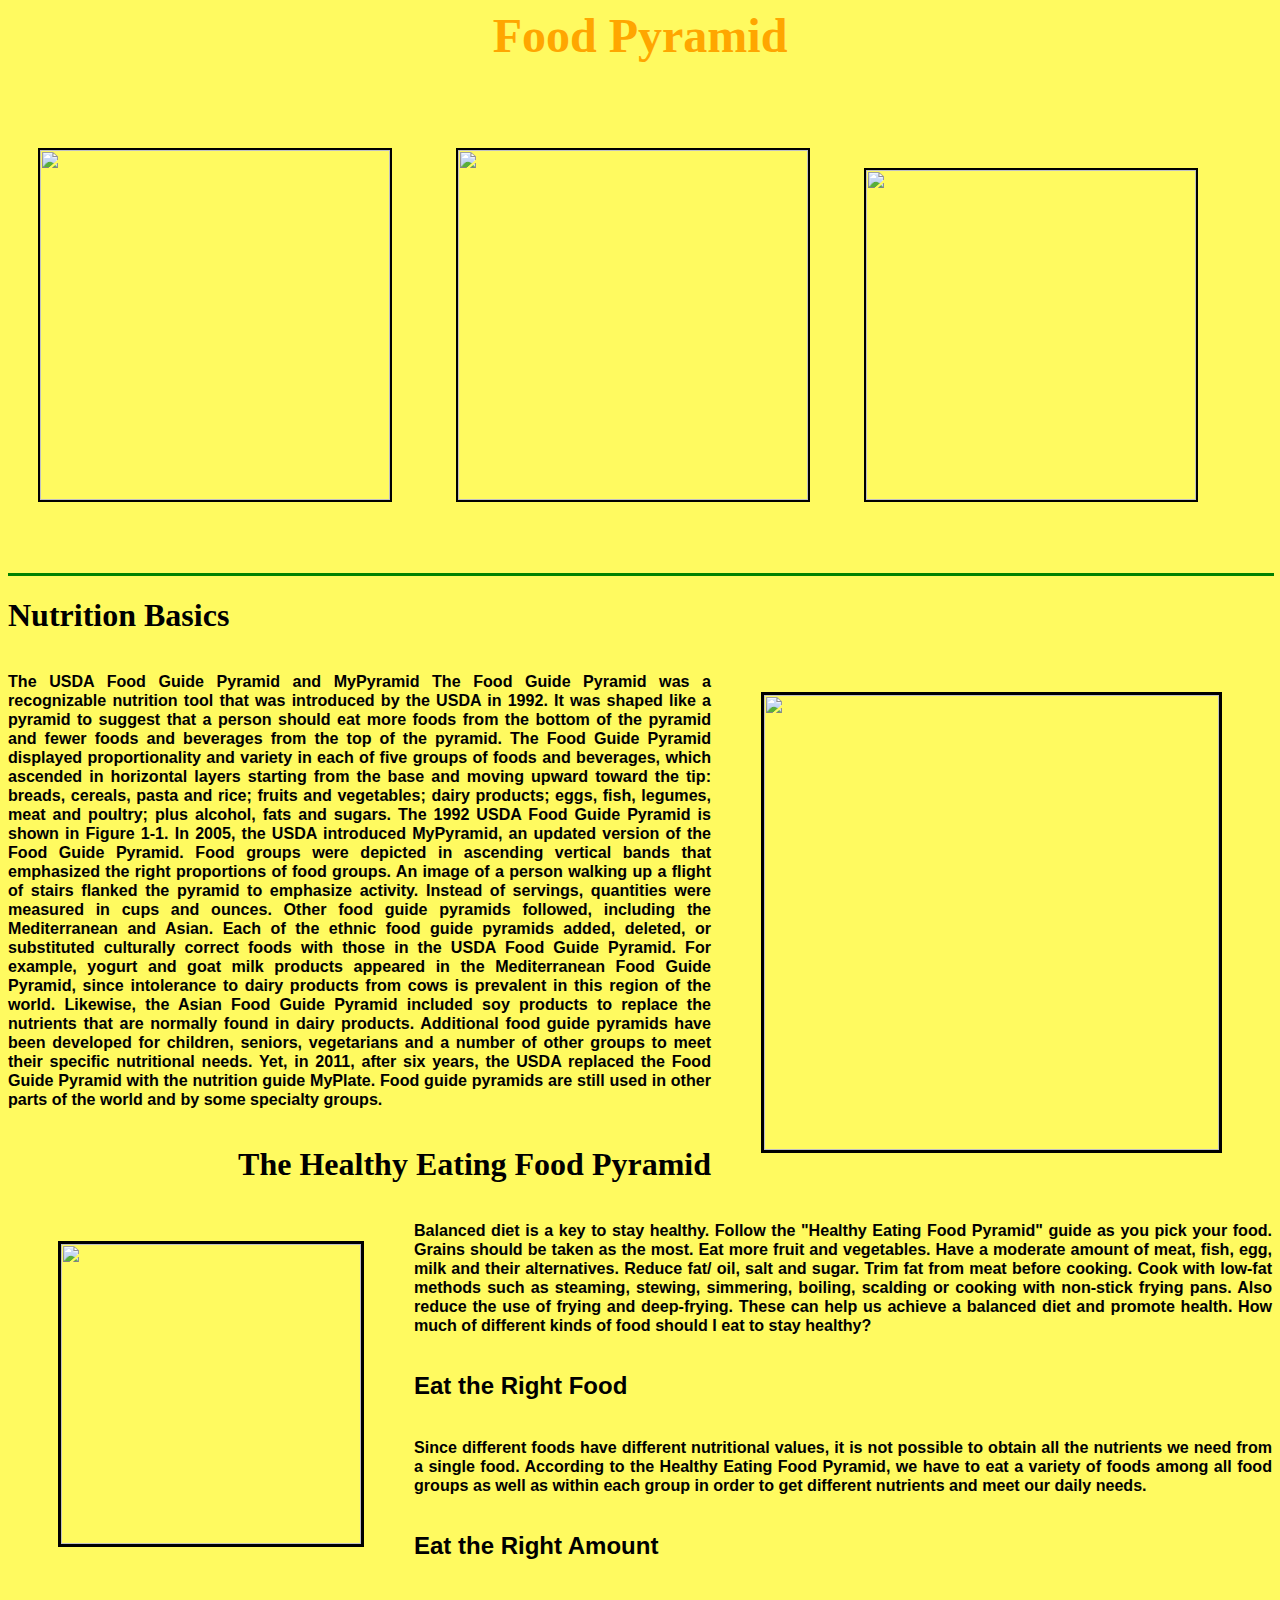
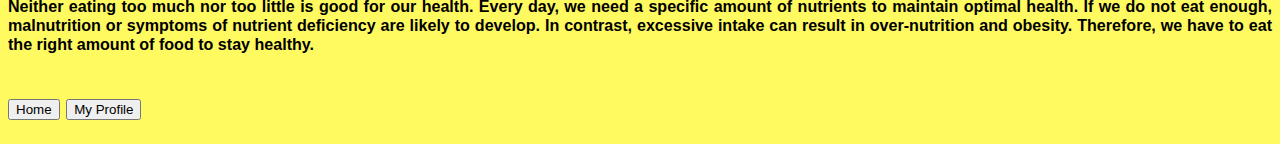
==== woojoo.html @ eb00249d "Add files via upload" ====
<html>
    <head>
        

        <title>Home</title>
        <body bgcolor="#FFFA60">
            <p>
                <font color="#FFA600">
                    <font size="14">
            <h1 style="float: center;" align="center">Food Pyramid</h1>
                    </font>
                </font>
    </p>
            
            <img src="image/74 Low FODMAP Plant-Based Foods to Boost Your Gut Health.jpg" style="float: center;" hspace="30" vspace="5%" width="350" border="2">
            <img src="image/Download Vegetables character collection for free.jpg" style="float: center;" hspace="30" vspace="5%" width="350" border="2">
            <img src="image/Healthy V_S. Unhealthy" style="float: center;" hspace="20" vspace="5%" width="330" border="2">

            <hr size="3" color="green" width="100%">

            <h1 align="left" style="float: center;">Nutrition Basics</h1>
                
                        <font size="5" face="Helvetica"style="text-align: justify;">
                            <img src="image/The 1992 USDA Food Guide Pyramid..jpg" style="float: right;" hspace="50" vspace="20" width="455" border="3">
                            <h6>The USDA Food Guide Pyramid and MyPyramid The Food Guide Pyramid was a recognizable nutrition tool that was introduced by the USDA in 1992. It was shaped like a pyramid to suggest that a person should eat more foods from the bottom of the pyramid and fewer foods and beverages from the top of the pyramid. The Food Guide Pyramid displayed proportionality and variety in each of five groups of foods and beverages, which ascended in horizontal layers starting from the base and moving upward toward the tip: breads, cereals, pasta and rice; fruits and vegetables; dairy products; eggs, fish, legumes, meat and poultry; plus alcohol, fats and sugars. The 1992 USDA Food Guide Pyramid is shown in Figure 1-1. In 2005, the USDA introduced MyPyramid, an updated version of the Food Guide Pyramid. Food groups were depicted in ascending vertical bands that emphasized the right proportions of food groups. An image of a person walking up a flight of stairs flanked the pyramid to emphasize activity. Instead of servings, quantities were measured in cups and ounces. Other food guide pyramids followed, including the Mediterranean and Asian. Each of the ethnic food guide pyramids added, deleted, or substituted culturally correct foods with those in the USDA Food Guide Pyramid. For example, yogurt and goat milk products appeared in the Mediterranean Food Guide Pyramid, since intolerance to dairy products from cows is prevalent in this region of the world. Likewise, the Asian Food Guide Pyramid included soy products to replace the nutrients that are normally found in dairy products. Additional food guide pyramids have been developed for children, seniors, vegetarians and a number of other groups to meet their specific nutritional needs. Yet, in 2011, after six years, the USDA replaced the Food Guide Pyramid with the nutrition guide MyPlate. Food guide pyramids are still used in other parts of the world and by some specialty groups.</h6>
                        </font>

        <p>
            <h1 align="right" style="float: center;">The Healthy Eating Food Pyramid</h1>

                <font size="5" face="Helvetica"style="text-align: justify;">
                    <img src="image/beans.jpg" style="float: left;"  hspace="50" vspace="20" width="300" border="3">
                    <h6>Balanced diet is a key to stay healthy. Follow the "Healthy Eating Food Pyramid" guide as you pick your food. Grains should be taken as the most. Eat more fruit and vegetables. Have a moderate amount of meat, fish, egg, milk and their alternatives. Reduce fat/ oil, salt and sugar. Trim fat from meat before cooking. Cook with low-fat methods such as steaming, stewing, simmering, boiling, scalding or cooking with non-stick frying pans. Also reduce the use of frying and deep-frying. These can help us achieve a balanced diet and promote health. How much of different kinds of food should I eat to stay healthy?</h6>
                    <h4>Eat the Right Food</h4>
                        <h6>Since different foods have different nutritional values, it is not possible to obtain all the nutrients we need from a single food. According to the Healthy Eating Food Pyramid, we have to eat a variety of foods among all food groups as well as within each group in order to get different nutrients and meet our daily needs.</h6>
                         
                    <h4>Eat the Right Amount</h4>
                        <h6>Neither eating too much nor too little is good for our health. Every day, we need a specific amount of nutrients to maintain optimal health. If we do not eat enough, malnutrition or symptoms of nutrient deficiency are likely to develop. In contrast, excessive intake can result in over-nutrition and obesity. Therefore, we have to eat the right amount of food to stay healthy.</h6>
            </p>

            <p>
                <button onclick="document.location ='assignment1.html'">Home</button>
                <button onclick="document.location ='profile.html'">My Profile</button>
                
            </p>
        </body>
    </head>
    
</html>
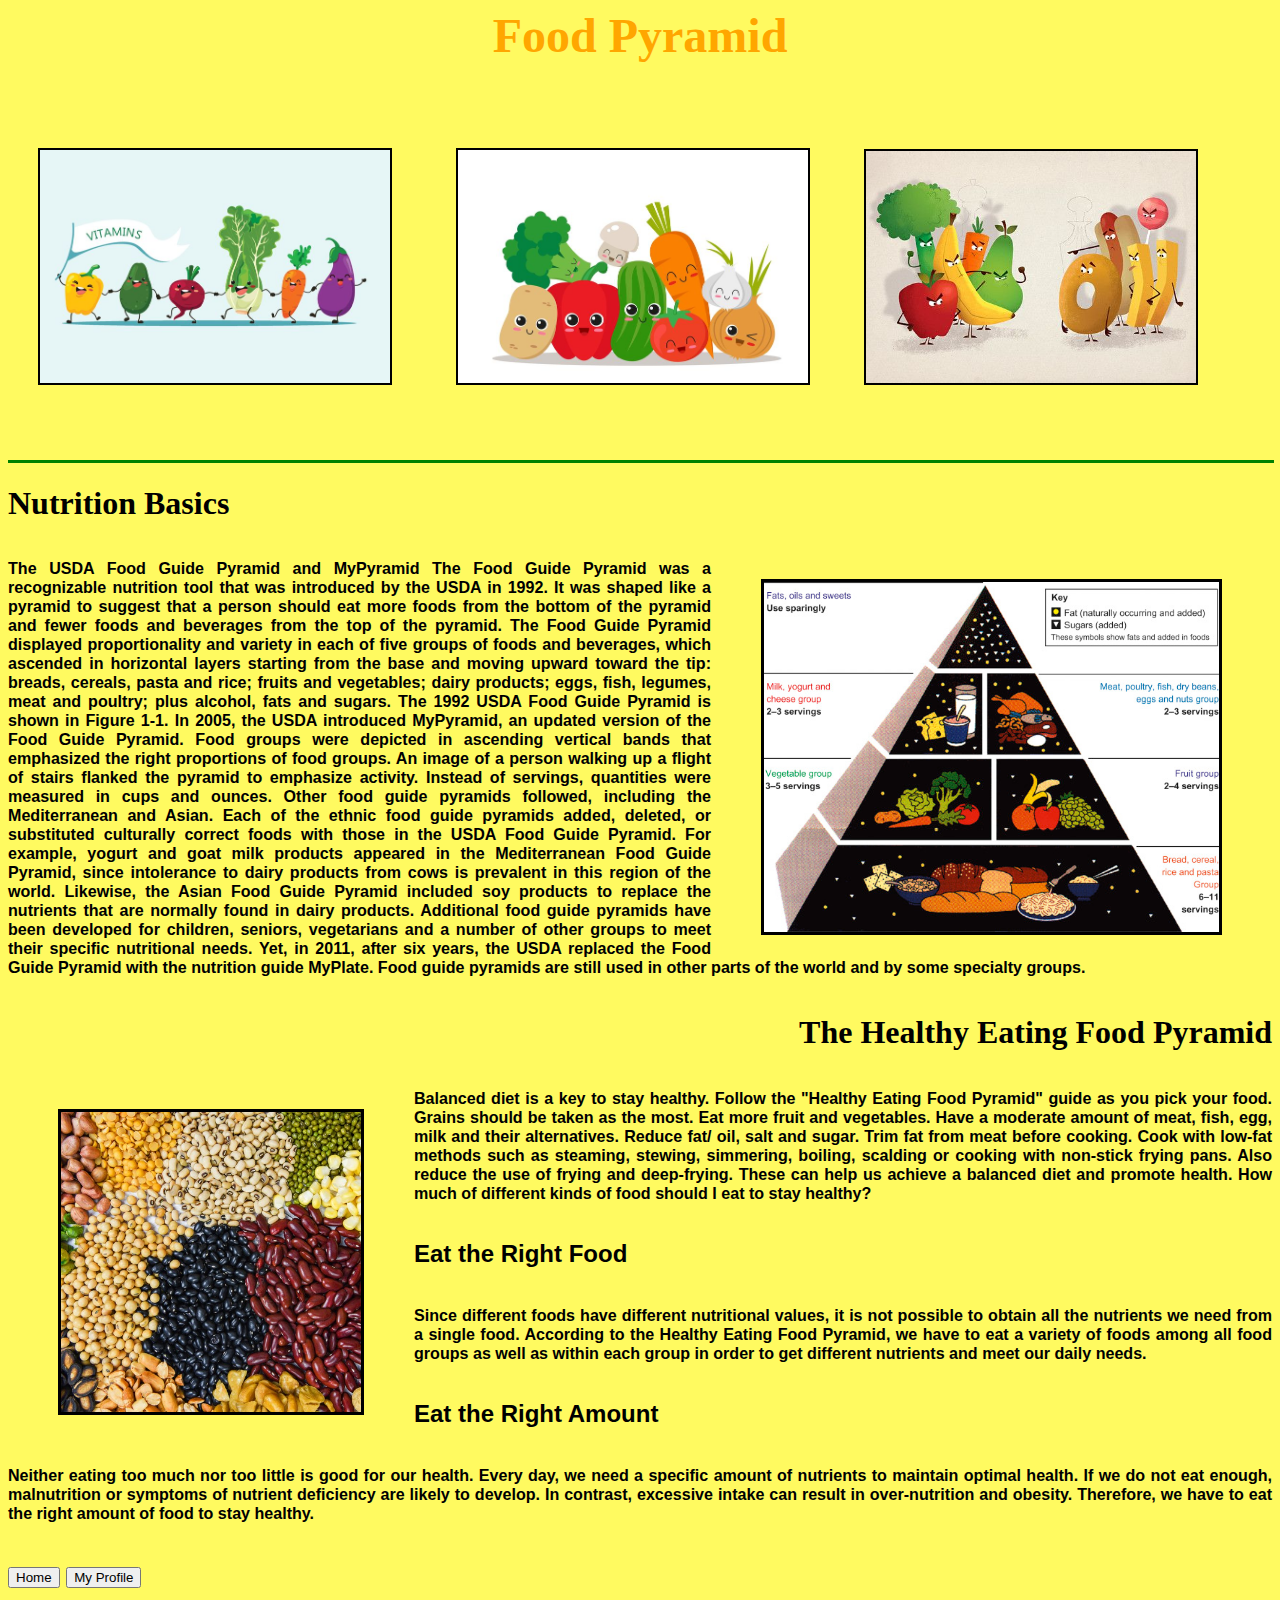
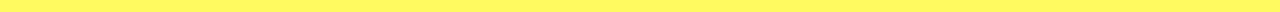
==== commit b207e7cd: "Add files via upload" ====
--- a/woojoo.html
+++ b/woojoo.html
@@ -39,7 +39,7 @@
             </p>
 
             <p>
-                <button onclick="document.location ='assignment1.html'">Home</button>
+                <button onclick="document.location ='index.html'">Home</button>
                 <button onclick="document.location ='profile.html'">My Profile</button>
                 
             </p>
